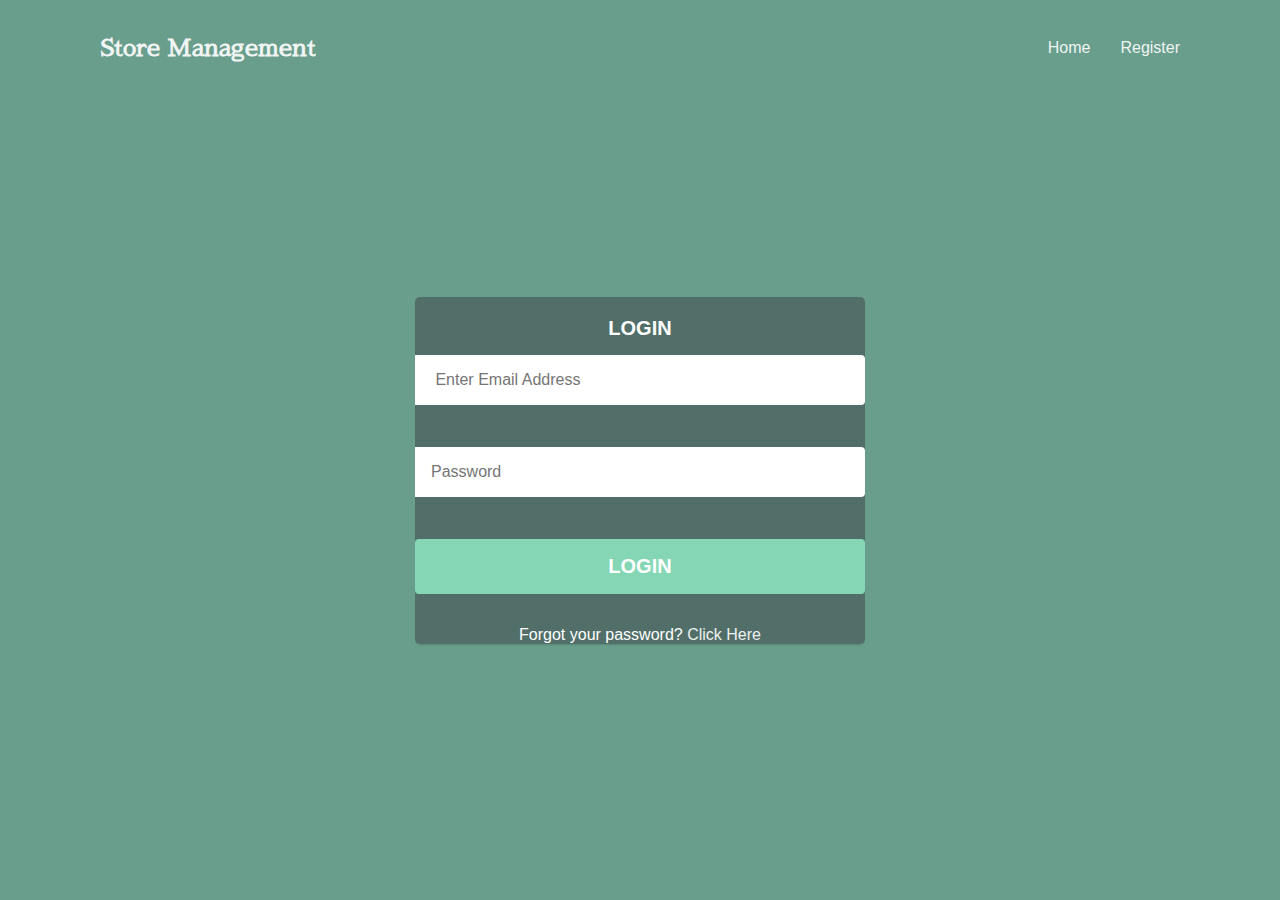
==== UI/login.html @ 5775b738 "[Chore #161040497] Add login page" ====
<!DOCTYPE html>
<html lang="en">

<head>
    <meta charset="UTF-8">
    <meta name="viewport" content="width=device-width, initial-scale=1.0">
    <meta http-equiv="X-UA-Compatible" content="ie=edge">
    <title>Login Page</title>

    <link href="https://fonts.googleapis.com/css?family=Sawarabi+Mincho" rel="stylesheet">
    <link rel="stylesheet" href="./css/main.css">

</head>

<body>

    <header>
        <h2><a href="#">Store Management</a></h2>
        <nav>
            <li><a href="#">Home</a></li>
            <li><a href="#">Register</a></li>
        </nav>
    </header>

    <section class="main">
        <div class="background-image" style="background-image: url(../img/3.jpeg);"></div>
        <div class="container">
            <div class="head">Login</div>
            <div class="login-item">
                <form action="" class="form form-signup">
                    <div class="form-field">
                        <input id="login-username" class="form-input" type="text" placeholder=" Enter Email Address" required>
                    </div>

                    <div class="form-field">
                        <input id="login-password" class="form-input" type="password" placeholder="Password" required>
                    </div>

                    <div class="form-field">
                        <input type="submit" value="Login">
                    </div>

                    <p class="forgot">Forgot your password? <a href="#"> Click Here</a></p>

                </form>
            </div>
        </div>

    </section>

</body>

</html>
---- UI/css/main.css ----
/*-------------
General Styles
-------------*/

* {
    margin: 0;
    padding: 0;
    box-sizing: border-box;
}

html {
    font: normal 16px sans-serif;
    color: #ffffff;
}

ul,
nav {
    list-style: none;
}

a {
    text-decoration: none;
    color: inherit;
    cursor: pointer;
    opacity: 0.9;
}

a:hover {
    opacity: 1;
}

section {
    display: flex;
    flex-direction: column;
    align-items: center;
    padding: 125px 100px;
}

@media (max-width: 1000px) {
    section {
        padding: 100px 50px;
    }
}

@media (max-width: 600px) {
    section {
        padding: 80px 30px;
    }
}


/*------------------
 	Header Section
--------------------*/

header {
    position: absolute;
    top: 0;
    left: 0;
    z-index: 10;
    width: 100%;
    display: flex;
    justify-content: space-between;
    align-items: center;
    color: #ffffff;
    padding: 35px 100px 0;
}

header h2 {
    font-family: 'Sawarabi Mincho', sans-serif;
}

header nav {
    display: flex;
}

header nav li {
    margin: 0 15px;
}

header nav li:first-child {
    margin-left: 0;
}

header nav li:last-child {
    margin-right: 0;
}

@media (max-width: 1000px) {
    header {
        padding: 20px 50px;
    }
}

@media (max-width: 700px) {
    header {
        flex-direction: column;
    }
    header h2 {
        margin-bottom: 15px;
    }
}


/*----------------
 	Main Section
----------------*/

.main {
    position: relative;
    justify-content: center;
    min-height: 100vh;
    color: #ffffff;
    text-align: center;
}

.main .background-image {
    position: absolute;
    top: 0;
    left: 0;
    width: 100%;
    height: 100%;
    background-size: cover;
    background-color: #84d6b5;
    z-index: -1;
}

.main .background-image:after {
    content: '';
    position: absolute;
    top: 0;
    left: 0;
    width: 100%;
    height: 100%;
    background-color: #414a4f;
    opacity: 0.40;
}

.main h1 {
    font: bold 60px 'Sawarabi Mincho', sans-serif;
    margin-bottom: 15px;
}

.main h3 {
    font: normal 28px 'Sawarabi Mincho', sans-serif;
    margin-bottom: 40px;
}

.main blockquote {
    font: normal 20px 'Sawarabi Mincho', sans-serif;
}

@media (max-width: 800px) {
    .main {
        min-height: 600px;
    }
    .main h1 {
        font-size: 48px;
    }
    .main h3 {
        font-size: 24px;
    }
}


/*---------------------------
 	 Signup and Login Styles
-----------------------------*/

.container {
    background: rgba(58, 63, 68, 0.5);
    border-radius: 5px;
    box-shadow: 0 1.5px 0 0 rgba(0, 0, 0, 0.1);
    width: 450px;
    display: flex;
    flex-direction: column;
    margin-top: 40px;
}

.head {
    font-size: 20px;
    text-align: center;
    padding: 20px 20px 0;
    margin-bottom: 5px;
    text-transform: uppercase;
    font-weight: bold;
}

.signup-item {
    color: #ffff;
    padding: 25px 25px 0;
    margin: 20px 20px 0;
    border-radius: 3px;
}

input {
    border: 0;
    color: inherit;
    font: inherit;
    margin-top: 10px;
    outline: 0;
    padding: 0;
}

.form input[type="password"],
.form input[type="text"],
.form input[type="email"],
.form input[type="submit"] {
    width: 100%;
}

.form-signup input[type="text"],
.form-signup input[type="password"],
.form-signup input[type="email"],
.form-signup input[type="submit"] {
    border-radius: 0.25rem;
    padding: 1rem;
    color: #3A3F44;
}

.form-signup input[type="text"],
.form-signup input[type="email"],
.form-signup input[type="password"] {
    background-color: #ffffff;
    border-bottom-left-radius: 0;
    border-top-left-radius: 0;
}

.form-signup input[type="submit"] {
    background-color: #84d6b5;
    color: #ffffff;
    font-weight: bold;
    font-size: 20px;
    text-transform: uppercase;
}

.form-signup input[type="submit"]:focus,
.form-signup input[type="submit"]:hover {
    background-color: #00B9BC;
}

.form-field {
    display: flex;
    margin-bottom: 2rem;
}
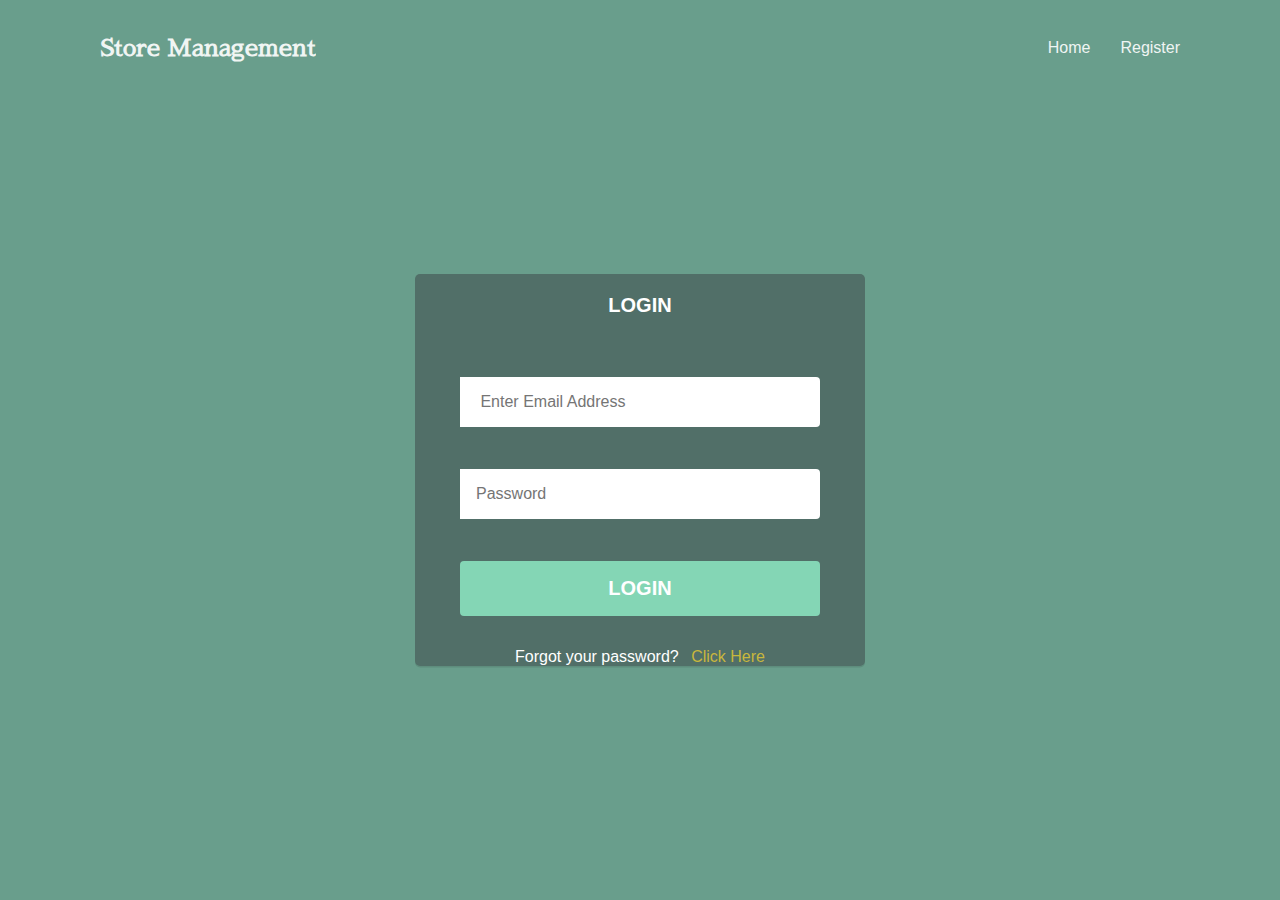
==== commit 3d39e192: "[Chore #161040497] Link all the pages together" ====
--- a/UI/login.html
+++ b/UI/login.html
@@ -15,10 +15,10 @@
 <body>
 
     <header>
-        <h2><a href="#">Store Management</a></h2>
+        <h2><a href="./index.html">Store Management</a></h2>
         <nav>
-            <li><a href="#">Home</a></li>
-            <li><a href="#">Register</a></li>
+            <li><a href="./index.html">Home</a></li>
+            <li><a href="./signup.html">Register</a></li>
         </nav>
     </header>
 
--- a/UI/css/main.css
+++ b/UI/css/main.css
@@ -186,7 +186,8 @@
     font-weight: bold;
 }
 
-.signup-item {
+.signup-item,
+.login-item {
     color: #ffff;
     padding: 25px 25px 0;
     margin: 20px 20px 0;
@@ -242,4 +243,10 @@
 .form-field {
     display: flex;
     margin-bottom: 2rem;
+}
+
+.forgot a {
+    color: rgb(214, 191, 57);
+    margin-left: 8px;
+    padding-bottom: 10px;
 }